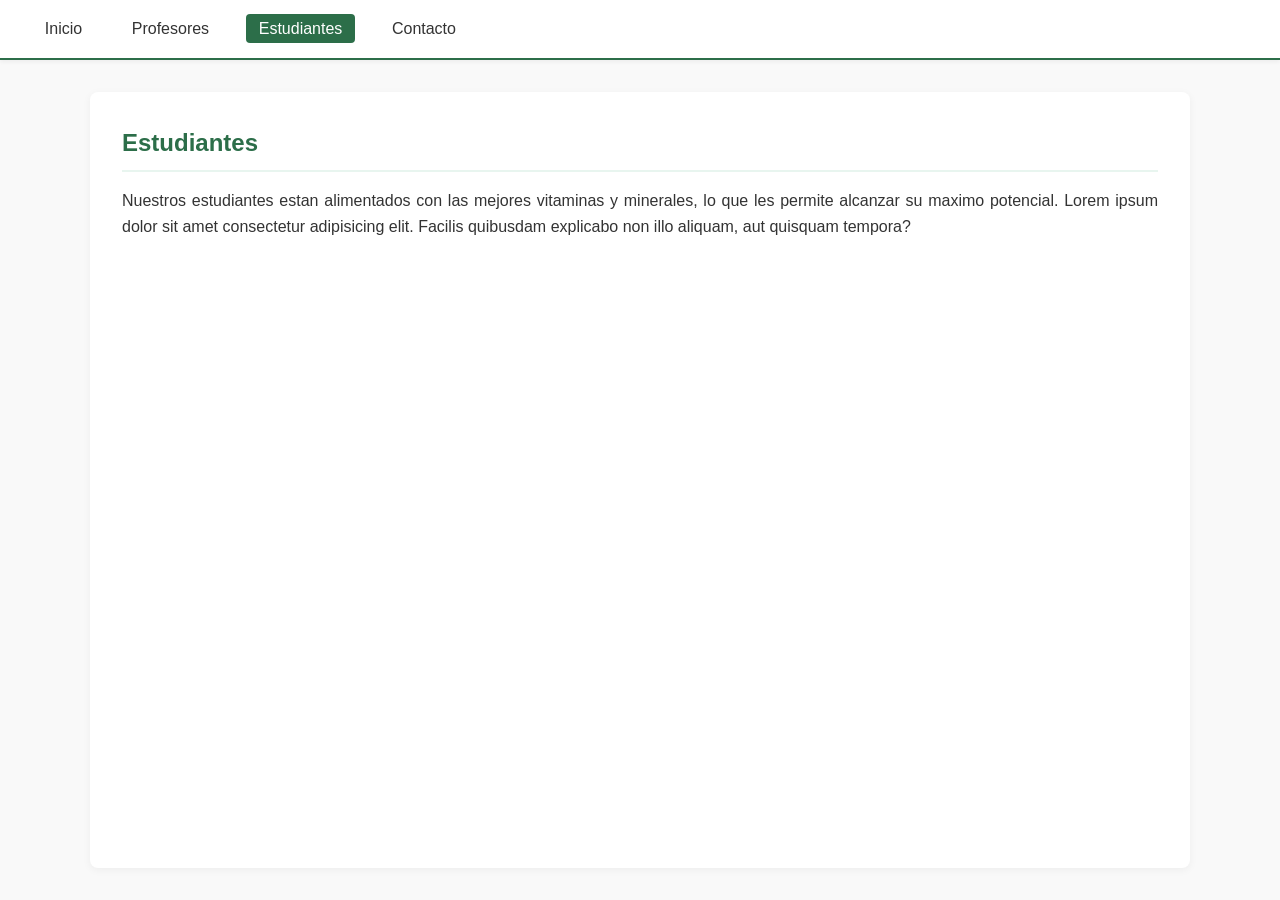
==== estudiantes.html @ 1fa41f1c "pagina de estudiantes" ====
<!DOCTYPE html>
<html lang="en">
<head>
    <meta charset="UTF-8">
    <meta name="viewport" content="width=device-width, initial-scale=1.0">
    <title>Instituto - Estudiantes</title>
    <link rel="stylesheet" href="style.css">
</head>
<body>
    <header>
        <nav>
            <ul>
                <li><a href="index.html">Inicio</a></li>
                <li><a href="profesores.html">Profesores</a></li>
                <li><a href="estudiantes.html" class="active">Estudiantes</a></li>
                <li><a href="contacto.html">Contacto</a></li>
            </ul>
        </nav>
    </header>
    <main>
        <h2>Estudiantes</h2>
        <p>Nuestros estudiantes estan alimentados con las mejores vitaminas y minerales, lo que les permite alcanzar su maximo potencial. Lorem ipsum dolor sit amet consectetur adipisicing elit. Facilis quibusdam explicabo non illo aliquam, aut quisquam tempora?</p>
    </main>
</body>
</html>
---- style.css ----
* {
    margin: 0;
    padding: 0;
    box-sizing: border-box;
}

body {
    font-family: 'Segoe UI', Tahoma, Geneva, Verdana, sans-serif;
    line-height: 1.6;
    color: #333;
    background-color: #f9f9f9;
    display: flex;
    flex-direction: column;
    min-height: 100vh;
}

/* ===== Header ===== */
header {
    background-color: #ffffff;
    border-bottom: 2px solid #2c6e49;
    padding: 1rem 2rem;
    box-shadow: 0 2px 4px rgba(0, 0, 0, 0.05);
}

.header-content {
    max-width: 1100px;
    margin: 0 auto;
    display: flex;
    justify-content: space-between;
    align-items: center;
    flex-wrap: wrap;
    gap: 1rem;
}

nav ul {
    list-style: none;
    display: flex;
    gap: 1.5rem;
    flex-wrap: wrap;
}

nav a {
    text-decoration: none;
    color: #333;
    font-weight: 500;
    padding: 0.4rem 0.8rem;
    border-radius: 4px;
    transition: background-color 0.2s, color 0.2s;
}

nav a:hover {
    background-color: #e8f5ef;
    color: #2c6e49;
}

nav a.active {
    background-color: #2c6e49;
    color: #ffffff;
}
main {
    flex: 1;
    max-width: 1100px;
    margin: 2rem auto;
    padding: 2rem;
    background-color: #ffffff;
    border-radius: 8px;
    box-shadow: 0 2px 8px rgba(0, 0, 0, 0.05);
    width: calc(100% - 2rem);
}

main h2 {
    color: #2c6e49;
    margin-bottom: 1rem;
    border-bottom: 2px solid #e8f5ef;
    padding-bottom: 0.5rem;
}

main h3 {
    color: #444;
    margin-top: 1.5rem;
    margin-bottom: 0.5rem;
}

main p {
    margin-bottom: 1rem;
    text-align: justify;
}
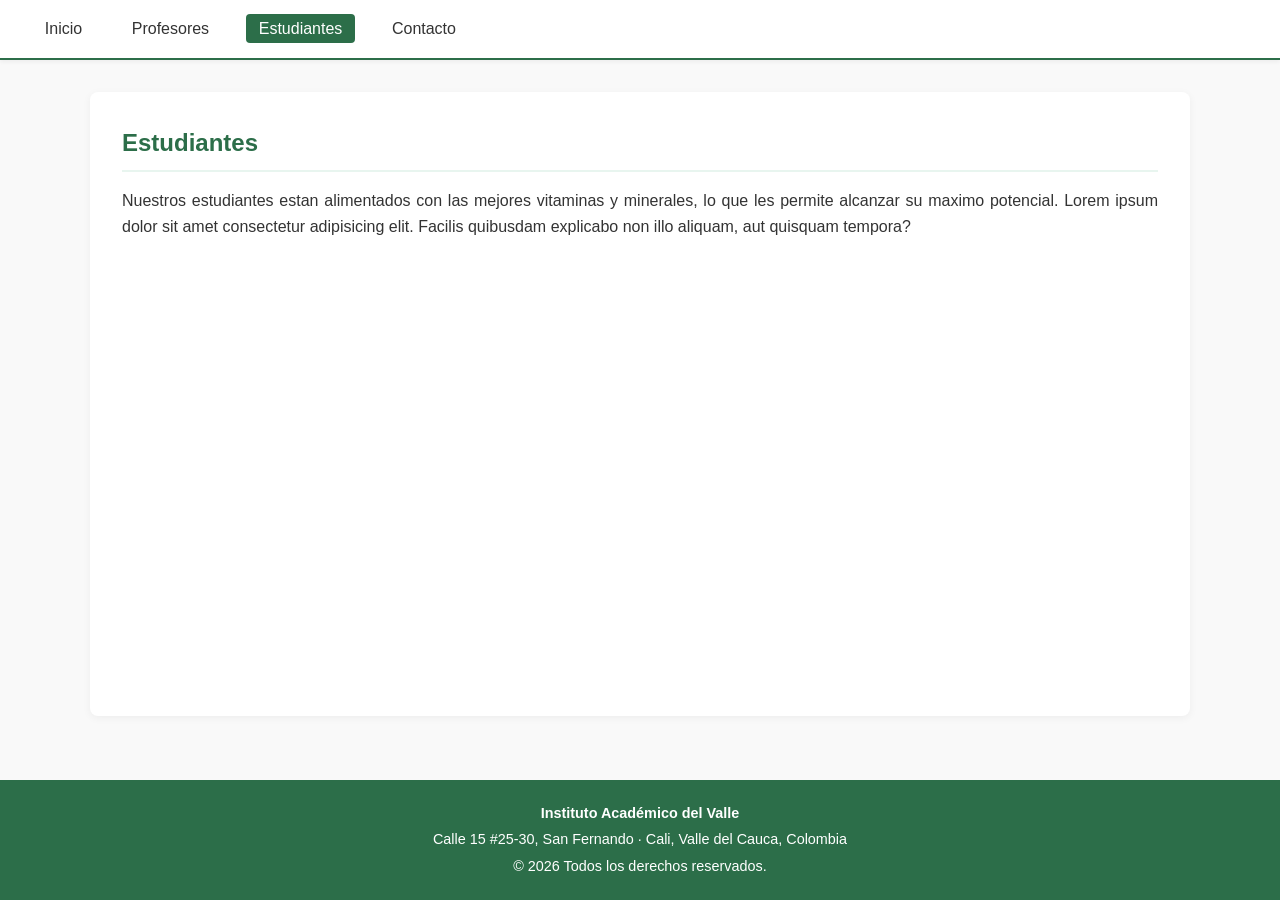
==== commit 412652c2: "Se agrego los footer" ====
--- a/estudiantes.html
+++ b/estudiantes.html
@@ -21,5 +21,12 @@
         <h2>Estudiantes</h2>
         <p>Nuestros estudiantes estan alimentados con las mejores vitaminas y minerales, lo que les permite alcanzar su maximo potencial. Lorem ipsum dolor sit amet consectetur adipisicing elit. Facilis quibusdam explicabo non illo aliquam, aut quisquam tempora?</p>
     </main>
+    <footer>
+        <p><strong>Instituto Académico del Valle</strong></p>
+        <p>Calle 15 #25-30, San Fernando · Cali, Valle del Cauca, Colombia</p>
+        <p>© <span id="anio"></span> Todos los derechos reservados.</p>
+    </footer>
+
+    <script src="script.js"></script>
 </body>
 </html>
--- a/style.css
+++ b/style.css
@@ -85,3 +85,16 @@
     margin-bottom: 1rem;
     text-align: justify;
 }
+
+footer {
+    background-color: #2c6e49;
+    color: #ffffff;
+    text-align: center;
+    padding: 1.2rem;
+    margin-top: 2rem;
+    font-size: 0.9rem;
+}
+
+footer p {
+    margin: 0.2rem 0;
+}
